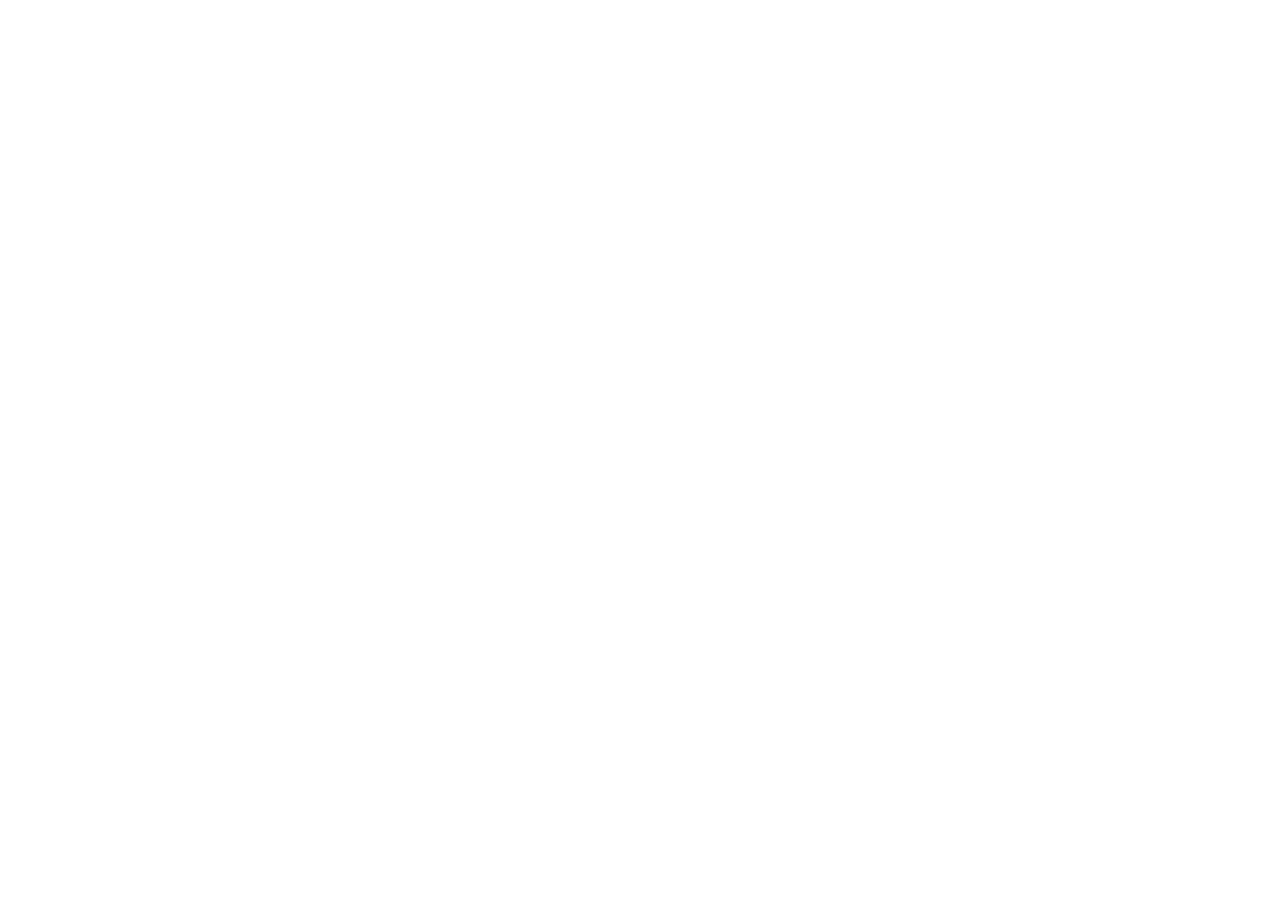
==== index.html @ e151b1f1 "extending native elem" ====
<!DOCTYPE html>
<html lang="en">

<head>
    <meta charset="UTF-8">
    <meta http-equiv="X-UA-Compatible" content="IE=edge">
    <meta name="viewport" content="width=device-width, initial-scale=1.0">
    <title>Document</title>
    <script src="https://code.jquery.com/jquery-3.6.0.js" integrity="sha256-H+K7U5CnXl1h5ywQfKtSj8PCmoN9aaq30gDh27Xc0jk=" crossorigin="anonymous"></script>
    <script src="app.js"></script>
</head>

<body>
    <template id="my-paragraph">
        <style>
            p {
                color: white;
                background-color: wheat;
                padding: 5px;
            }
        </style>
        <p>
            <slot name="my-text">My default text</slot>
            <br/>
            <b></b>
            <button is="fancy-button"></button>
        </p>
       
    </template>

    <my-paragraph msg="this is message is from my-paragraph attribute">
        <span slot="my-text" id="slot-id"></span>
    </my-paragraph>

    <!-- <button is="fancy-button">Fancy button!</button> -->
</body>

</html>
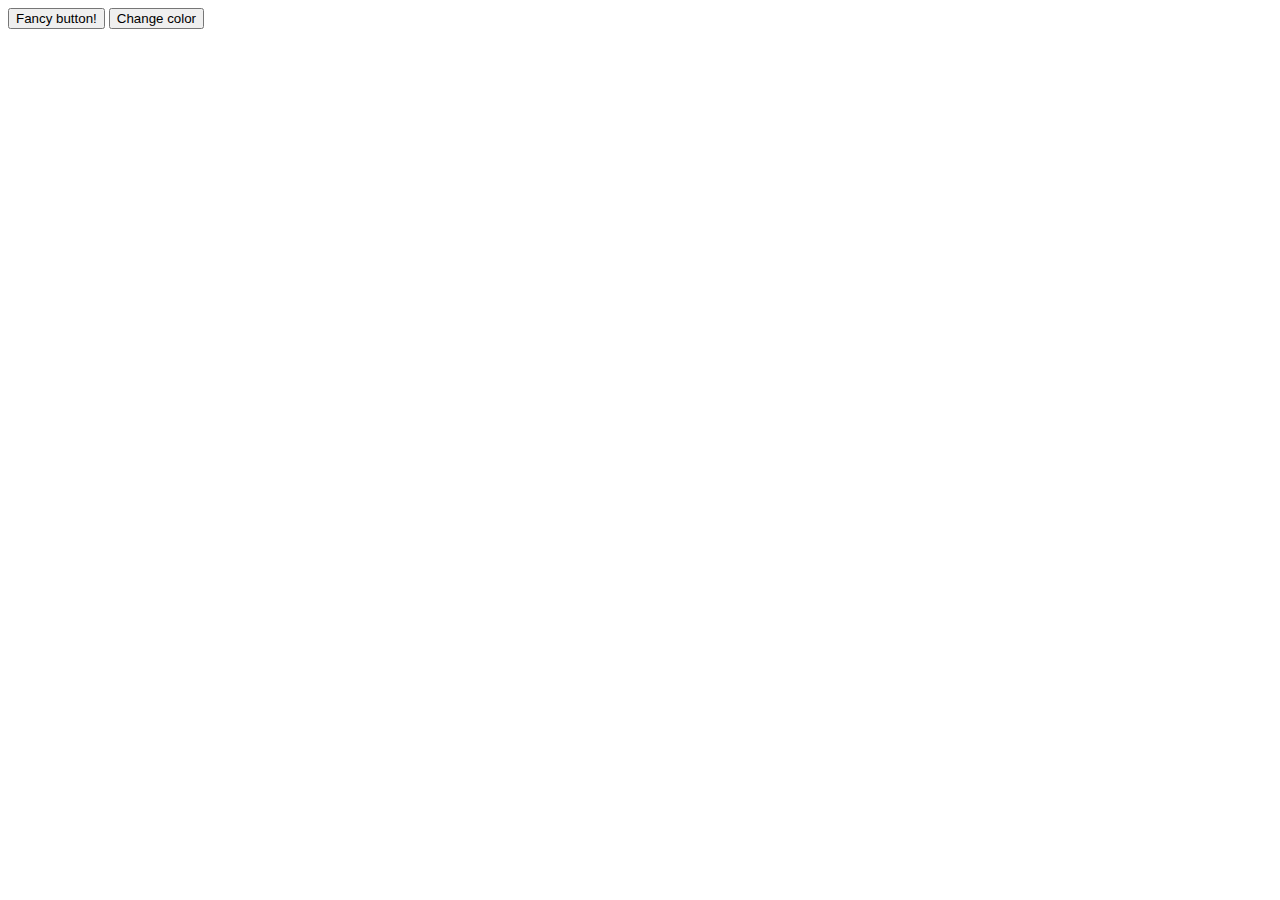
==== commit 238f22a5: "wc fluent builder" ====
--- a/index.html
+++ b/index.html
@@ -7,6 +7,7 @@
     <meta name="viewport" content="width=device-width, initial-scale=1.0">
     <title>Document</title>
     <script src="https://code.jquery.com/jquery-3.6.0.js" integrity="sha256-H+K7U5CnXl1h5ywQfKtSj8PCmoN9aaq30gDh27Xc0jk=" crossorigin="anonymous"></script>
+    <script src="./v/jwc-1.1.0.js"></script>
     <script src="app.js"></script>
 </head>
 
@@ -20,19 +21,33 @@
             }
         </style>
         <p>
+            <my-other-component></my-other-component>
             <slot name="my-text">My default text</slot>
             <br/>
             <b></b>
             <button is="fancy-button"></button>
+            <my-component></my-component>
         </p>
        
     </template>
 
-    <my-paragraph msg="this is message is from my-paragraph attribute">
+    <!-- <my-paragraph msg="this is message is from my-paragraph attribute">
         <span slot="my-text" id="slot-id"></span>
     </my-paragraph>
 
-    <!-- <button is="fancy-button">Fancy button!</button> -->
+    <my-component></my-component>
+    <my-other-component></my-other-component>
+    <my-component></my-component>
+    <my-other-component></my-other-component>
+    <my-component></my-component>
+    <my-component></my-component>
+    <my-other-component></my-other-component>
+    <my-other-component></my-other-component> -->
+
+    <fluent-component></fluent-component>
+
+    <button is="fancy-button">Fancy button!</button>
+    <button is="fluent-button">Change color</button>
 </body>
 
 </html>